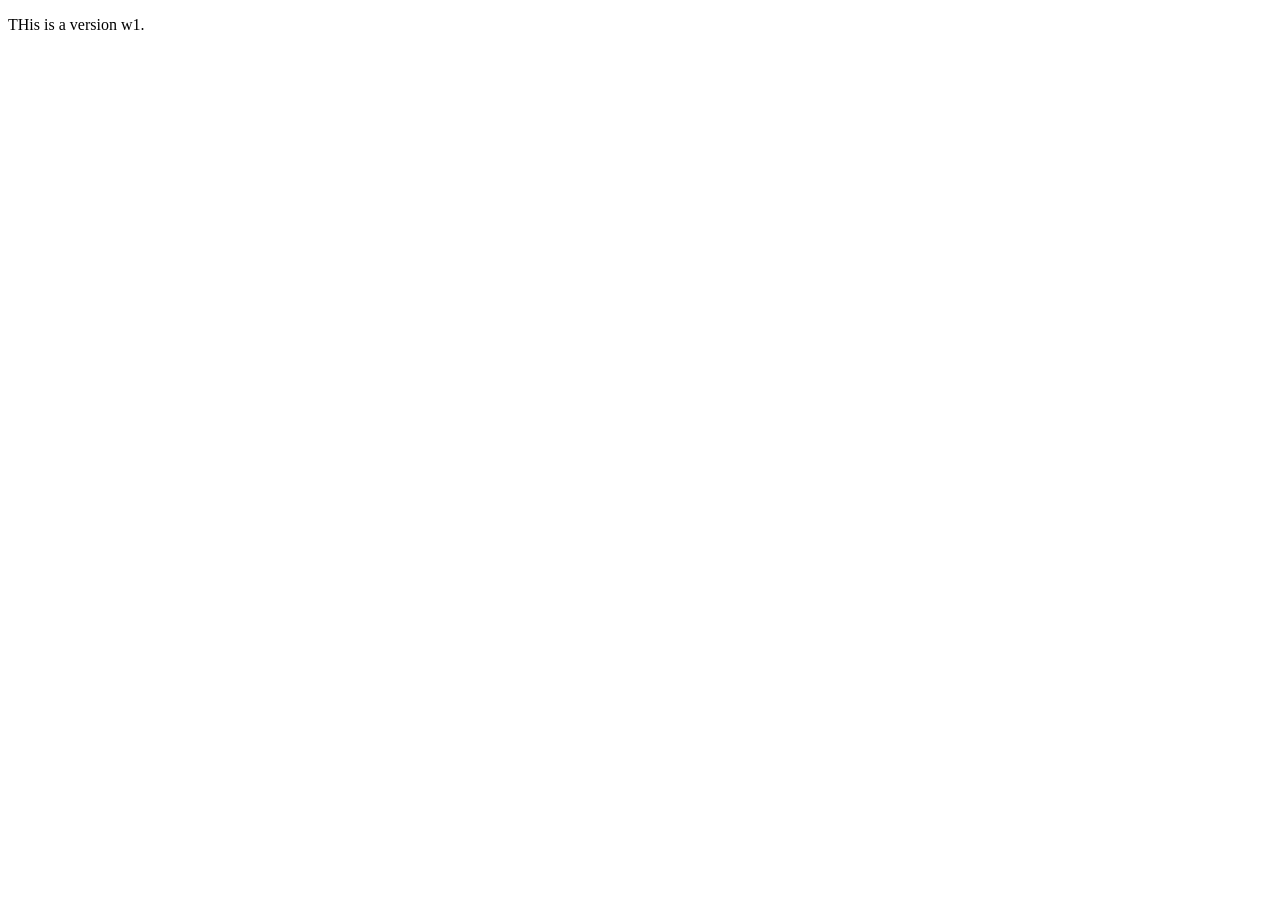
==== index.html @ 627cc33b "this is the v1." ====
<!DOCTYPE html>
<html lang="en">
<head>
    <meta charset="UTF-8">
    <meta name="viewport" content="width=<device-width>, initial-scale=1.0">
    <title>Document</title>
</head>
<body>
    <p>THis is a version w1.</p>
</body>
</html>
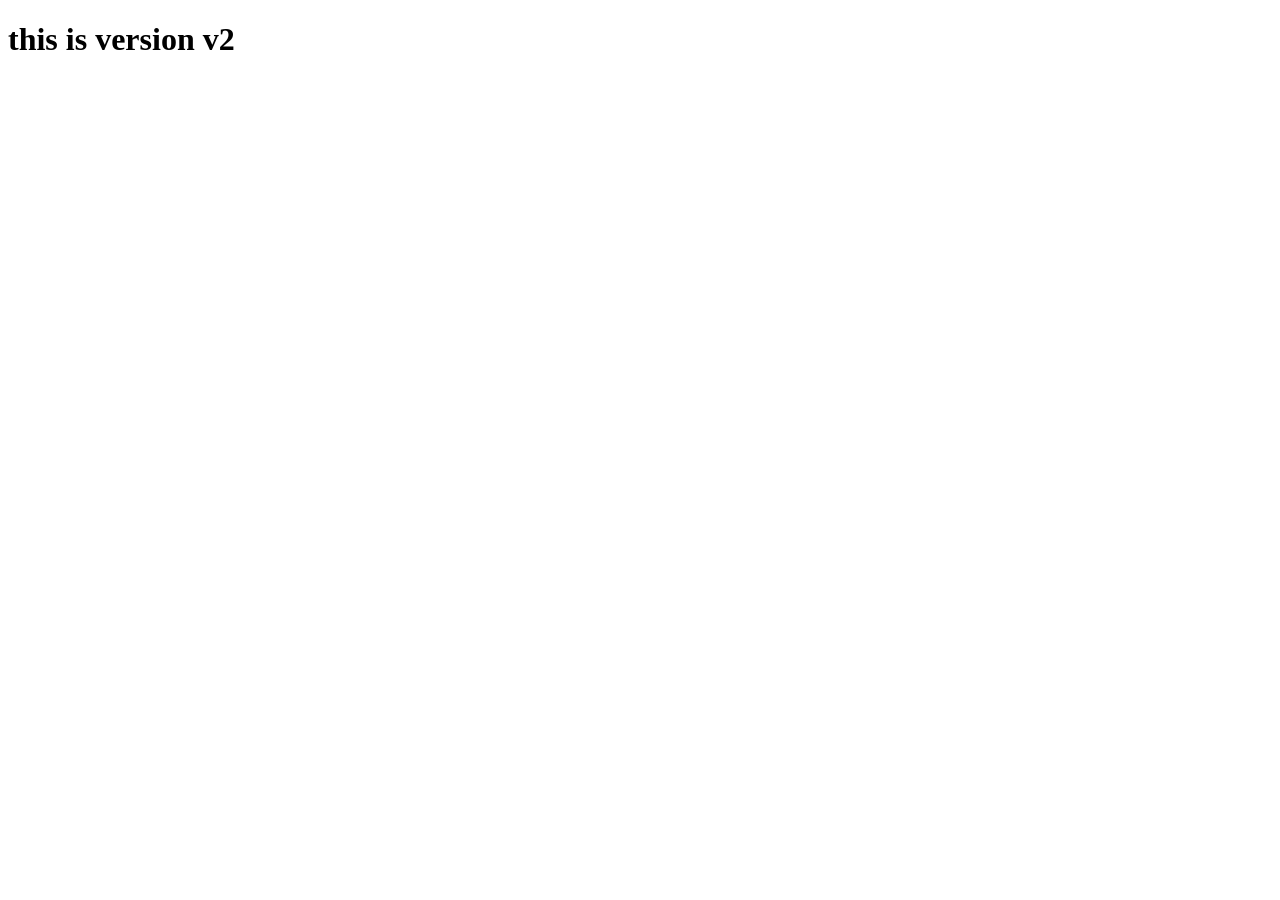
==== commit 4b9c783f: "this is v2." ====
--- a/index.html
+++ b/index.html
@@ -2,10 +2,10 @@
 <html lang="en">
 <head>
     <meta charset="UTF-8">
-    <meta name="viewport" content="width=<device-width>, initial-scale=1.0">
+    <meta name="viewport" content="width=h1, initial-scale=1.0">
     <title>Document</title>
 </head>
 <body>
-    <p>THis is a version w1.</p>
+    <h1>this is version v2</h1>
 </body>
 </html>
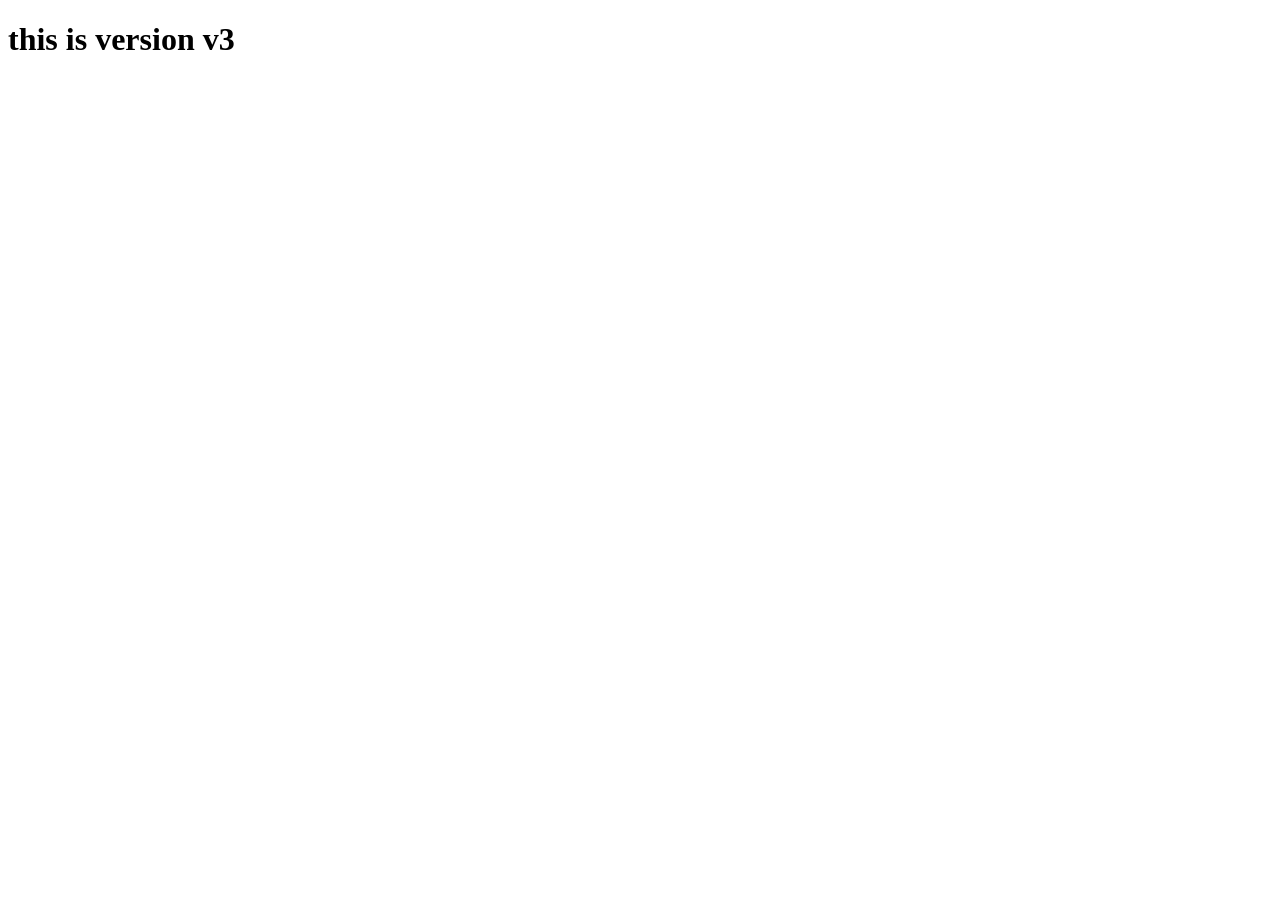
==== commit 00674c1b: "this is v3." ====
--- a/index.html
+++ b/index.html
@@ -6,6 +6,6 @@
     <title>Document</title>
 </head>
 <body>
-    <h1>this is version v2</h1>
+    <h1>this is version v3</h1>
 </body>
 </html>
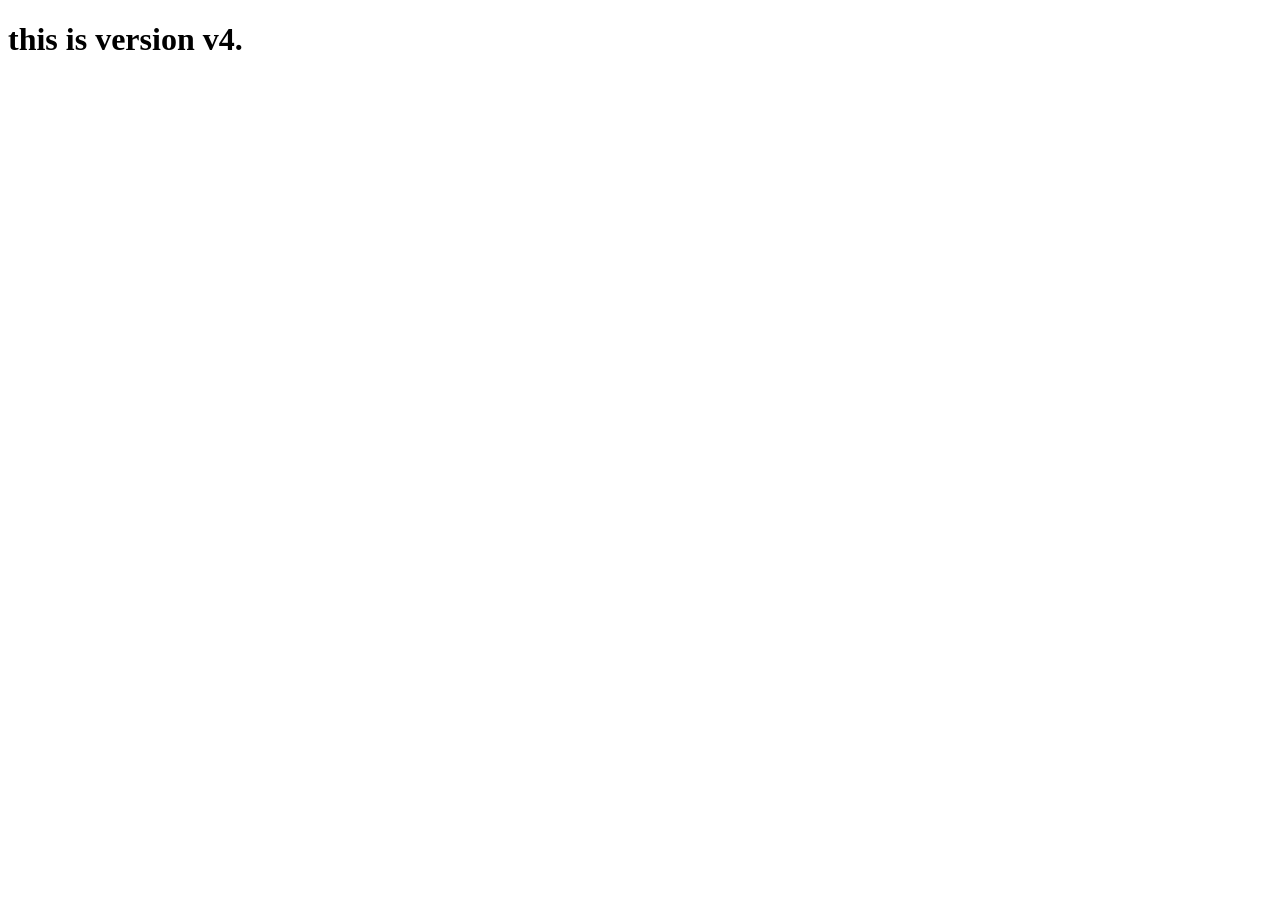
==== commit 792cd93a: "this is v4." ====
--- a/index.html
+++ b/index.html
@@ -6,6 +6,6 @@
     <title>Document</title>
 </head>
 <body>
-    <h1>this is version v3</h1>
+    <h1>this is version v4.</h1>
 </body>
 </html>
